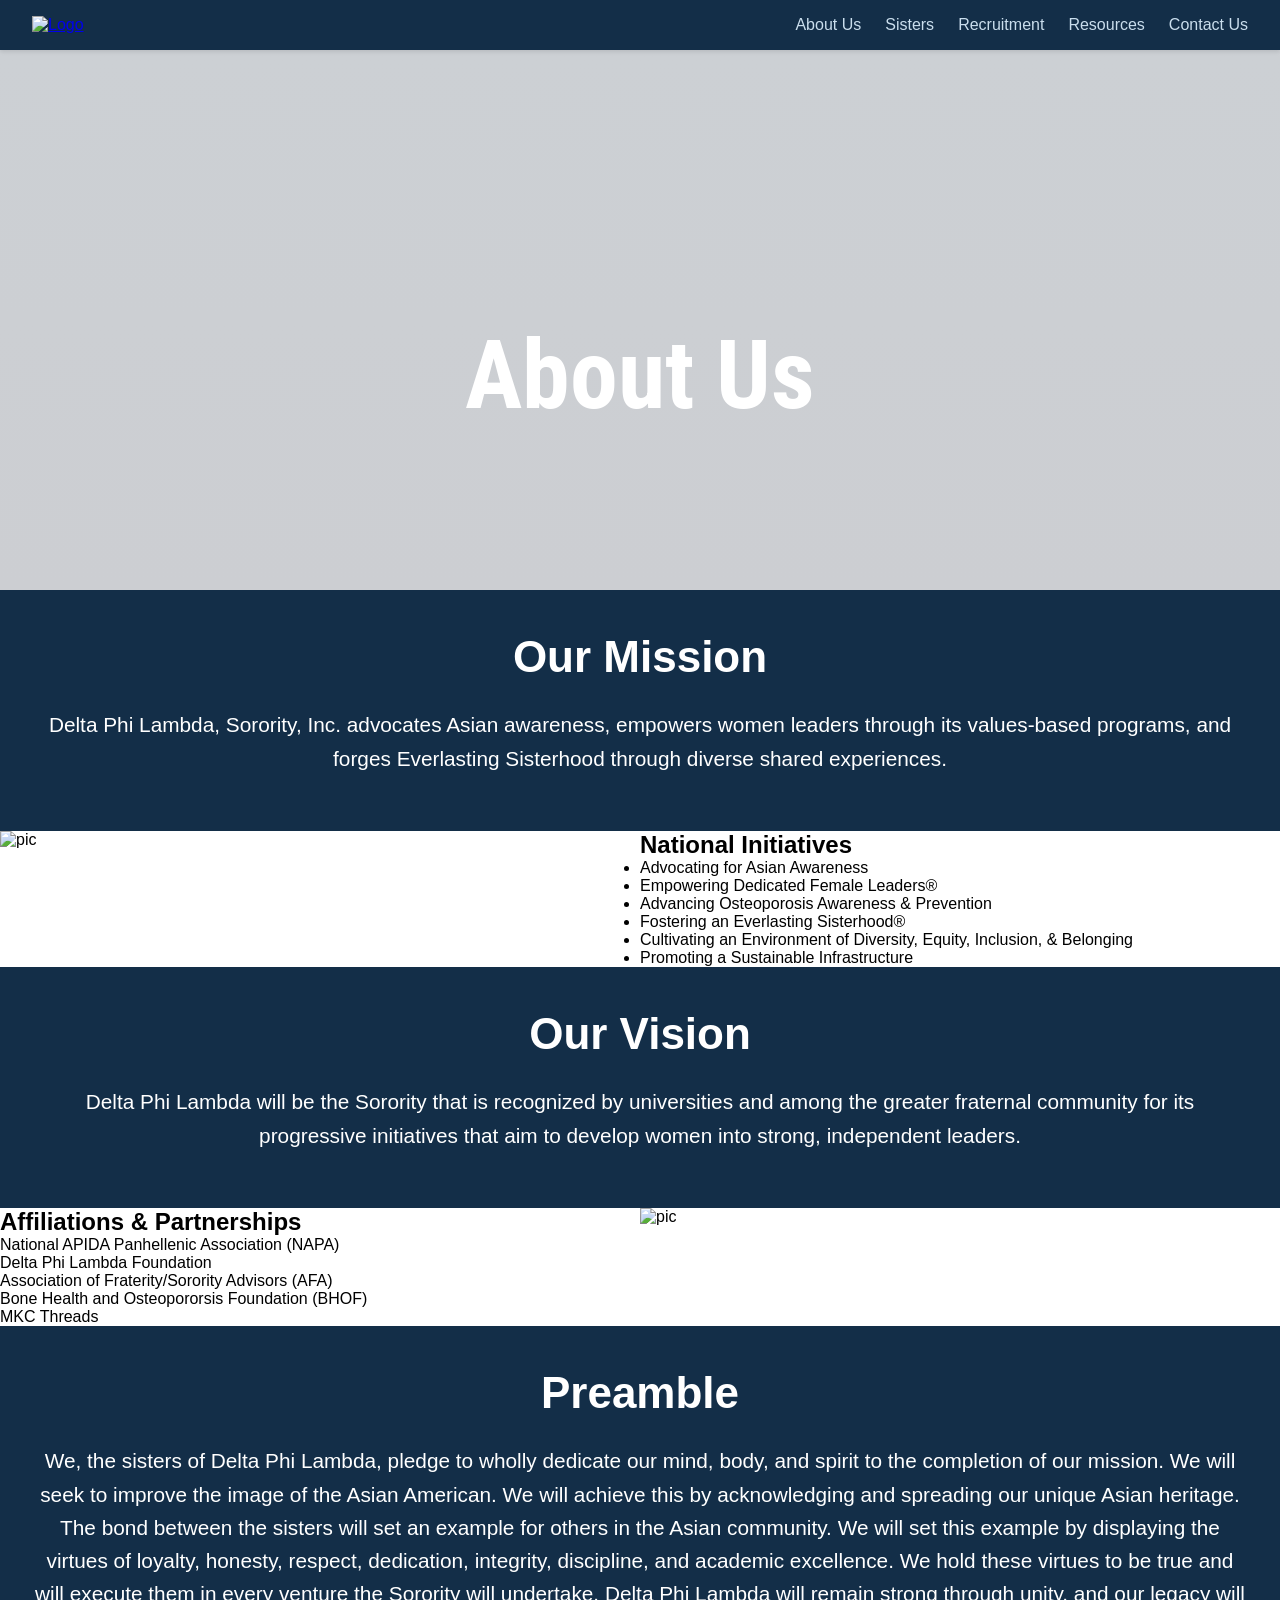
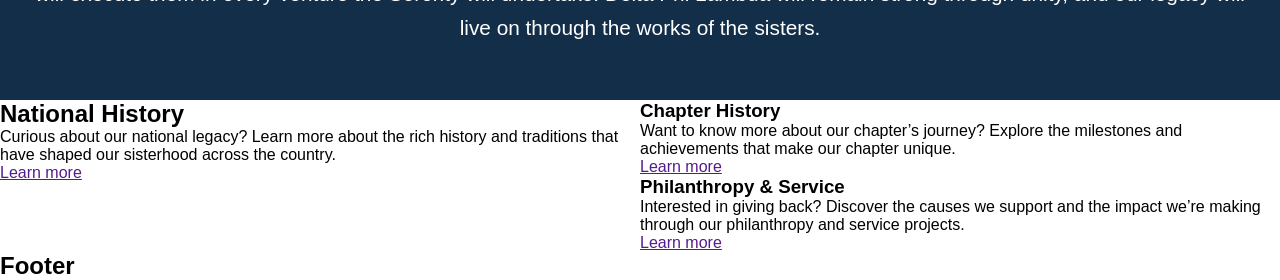
==== about.html @ e619f13b "made a couple changes to homepage and about us" ====
<!DOCTYPE html>
<html lang="en">

<head>
    <meta charset="UTF-8">
    <meta name="viewport" content="width=device-width, initial-scale=1.0">
    <title>OSU Delta Phi Lambda</title>
    <link href="https://fonts.googleapis.com/css2?family=Roboto+Condensed:wght@400;700&display=swap" rel="stylesheet">
    <link rel="stylesheet" href="styles.css">
    <style>
        * {
            box-sizing: border-box;
        }

        body {
            font-family: 'Proxima Nova', sans-serif;
        }

        /* The title image */
        .title-image {
            /* Use "linear-gradient" to add a darken background effect to the image. This will make the text easier to read */
            background-image: linear-gradient(rgba(0, 20, 40, 0.2), rgba(0, 10, 30, 0.2)), url("images/aboutus.JPG");

            /* Set a specific height */
            height: 60%;

            /* Position and center the image to scale nicely on all screens */
            background-position: center 59%;
            /* Move visible area vertically */
            background-repeat: no-repeat;
            background-size: cover;
            position: relative;
        }

        .row {
            display: flex;
        }

        .column {
            flex: 50%;
        }
    </style>
</head>

<body>
    <nav class="navbar">
        <!-- Logo (left side) -->
        <div class="navbar-logo">
            <a href="index.html">
                <img src="images/DFL Logo - Cloudy Blue.png" alt="Logo">
            </a>
        </div>

        <!-- Menu Links (right side) -->
        <div class="navbar-links">
            <a href="about.html">About Us</a>
            <a href="#">Sisters</a>
            <a href="#">Recruitment</a>
            <a href="#">Resources</a>
            <a href="#">Contact Us</a>
        </div>
    </nav>
    <div class="title-image">
        <div class="title-text">
            <h1>
                About Us
            </h1>
        </div>
    </div>
    <div class="main">
        <h1>
            Our Mission
        </h1>
        <p>
            Delta Phi Lambda, Sorority, Inc. advocates Asian awareness, empowers women leaders through its values-based
            programs, and forges Everlasting Sisterhood through diverse shared experiences.
        </p>
    </div>
    <div class="row">
        <div class="column">
            <img src="" alt="pic">
        </div>
        <div class="column">
            <h2>
                National Initiatives
            </h2>
            <ul>
                <li>
                    Advocating for Asian Awareness
                </li>
                <li>
                    Empowering Dedicated Female Leaders®
                </li>
                <li>
                    Advancing Osteoporosis Awareness & Prevention
                </li>
                <li>
                    Fostering an Everlasting Sisterhood®
                </li>
                <li>
                    Cultivating an Environment of Diversity, Equity, Inclusion, & Belonging
                </li>
                <li>
                    Promoting a Sustainable Infrastructure
                </li>
            </ul>
        </div>
    </div>
    <div class="main">
        <h1>
            Our Vision
        </h1>
        <p>
            Delta Phi Lambda will be the Sorority that is recognized by universities and among the greater fraternal
            community for its progressive initiatives that aim to develop women into strong, independent leaders.
        </p>
    </div>
    <div class="row">
        <div class="column">
            <h2>
                Affiliations & Partnerships
            </h2>
            <ul>
                <li>
                    National APIDA Panhellenic Association (NAPA)
                </li>
                <li>
                    Delta Phi Lambda Foundation
                </li>
                <li>
                    Association of Fraterity/Sorority Advisors (AFA)
                </li>
                <li>
                    Bone Health and Osteopororsis Foundation (BHOF)
                </li>
                <li>
                    MKC Threads
                </li>
            </ul>
        </div>
        <div class="column">
            <img src="" alt="pic">
        </div>
    </div>
    <div class="main">
        <h1>
            Preamble
        </h1>
        <p>
            We, the sisters of Delta Phi Lambda, pledge to wholly dedicate our mind, body, and spirit to the completion
            of our mission. We will seek to improve the image of the Asian American. We will achieve this by
            acknowledging and spreading our unique Asian heritage. The bond between the sisters will set an example for
            others in the Asian community. We will set this example by displaying the virtues of loyalty, honesty,
            respect, dedication, integrity, discipline, and academic excellence. We hold these virtues to be true and
            will execute them in every venture the Sorority will undertake. Delta Phi Lambda will remain strong through
            unity, and our legacy will live on through the works of the sisters.
        </p>
    </div>
    <div class="row">
        <div class="column">
            <div class="card">
                <h2>
                    National History
                </h2>
                <p>
                    Curious about our national legacy? Learn more about the rich history and traditions that have shaped
                    our sisterhood across the country.
                </p>
                <a href="">Learn more</a>
            </div>
        </div>
        <div class="column">
            <div class="card">
                <h3>
                    Chapter History
                    </h2>
                    <p>
                        Want to know more about our chapter’s journey? Explore the milestones and achievements that make
                        our chapter unique.
                    </p>
                    <a href="">Learn more</a>
            </div>
            <div class="card">
                <h3>
                    Philanthropy & Service
                </h3>
                <p>
                    Interested in giving back? Discover the causes we support and the impact we’re making through our
                    philanthropy and service projects.
                </p>
                <a href="">Learn more</a>
            </div>
        </div>
    </div>
    <div class="footer">
        <h2>Footer</h2>
    </div>
</body>

</html>
---- styles.css ----
/* Basic Reset */
* {
    margin: 0;
    padding: 0;
    box-sizing: border-box;
}

/* Navbar Styling */
.navbar {
    display: flex;
    justify-content: space-between;
    /* Pushes logo left, links right */
    align-items: center;
    padding: 1rem 2rem;
    background: #132E48;
    box-shadow: 0 2px 4px rgba(0, 0, 0, 0.1);
}

/* Logo Styling */
.navbar-logo img {
    height: 40px;
    /* Adjust as needed */
    width: auto;
}

/* Menu Links Styling */
.navbar-links {
    display: flex;
    gap: 1.5rem;
    /* Space between links */
}

.navbar-links a {
    text-decoration: none;
    color: #CADEED;
    font-weight: 500;
    transition: color 0.3s;
}

.navbar-links a:hover {
    color: #FFFFFF;
    /* Change to your brand color */
}

.main {
    text-align: center;
    /* Centers all inline content (text, images, etc.) */
    background-color: #132E48;
    /* Light gray background (change to any color) */
    color: #FFFFFF;
    /* Dark gray text color */
    font-family: 'Proxima Nova', sans-serif;
    /* Match your body font */
    font-size: 1.1rem;
    /* Base font size (approx 17.6px) */
    padding: 2rem;
    /* Add some spacing inside the div */
    line-height: 1.6;
    /* Better readability */
}

/* Style headings inside .main */
.main h1 {
    font-size: 2.75rem;
    /* Larger heading */
    color: #FFFFFF;
    /* Dark blue heading color */
    margin-bottom: 1rem;
    /* Space below heading */
}

/* Style paragraphs */
.main p {
    font-size: 1.3rem;
    margin-bottom: 1.5rem;
    /* Space between paragraphs */
}

body,
html {
    height: 100%;
}

/* Place text in the middle of the image */
.title-text {
    text-align: center;
    position: absolute;
    top: 61%;
    left: 50%;
    transform: translate(-50%, -50%);
    color: white;
    font-family: 'Roboto Condensed', 'Proxima Nova', sans-serif;
}

.title-text h1 {
    font-size: 6rem;
    /* 56px */
    margin-bottom: 0.5rem;
    font-weight: 700;
    /* Bold */
}
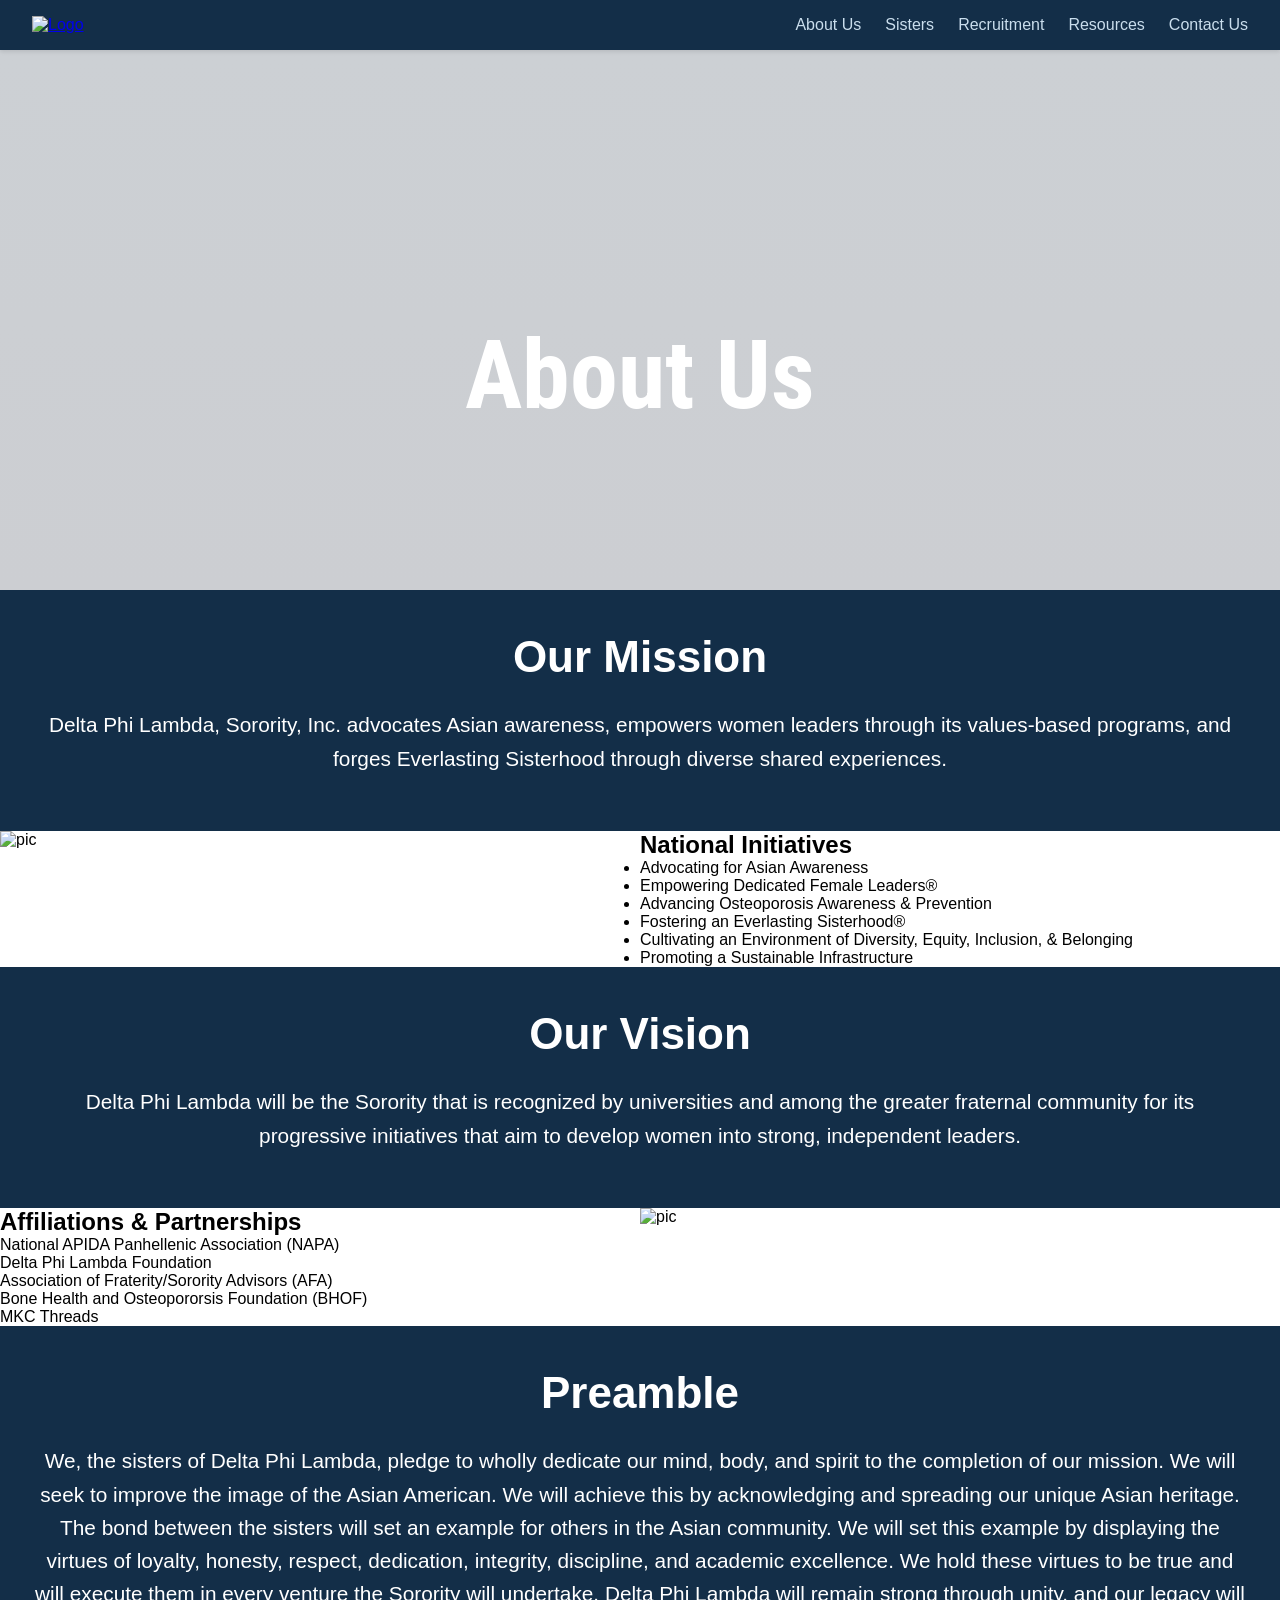
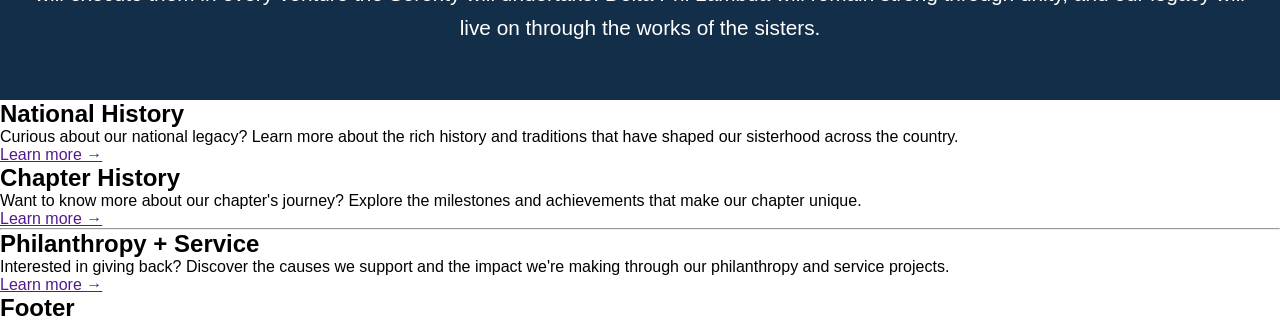
==== commit 73899502: "messed with styling the card...didn't work ;-;" ====
--- a/about.html
+++ b/about.html
@@ -14,19 +14,15 @@
 
         body {
             font-family: 'Proxima Nova', sans-serif;
+            margin: 0;
+            padding: 0;
         }
 
         /* The title image */
         .title-image {
-            /* Use "linear-gradient" to add a darken background effect to the image. This will make the text easier to read */
             background-image: linear-gradient(rgba(0, 20, 40, 0.2), rgba(0, 10, 30, 0.2)), url("images/aboutus.JPG");
-
-            /* Set a specific height */
             height: 60%;
-
-            /* Position and center the image to scale nicely on all screens */
             background-position: center 59%;
-            /* Move visible area vertically */
             background-repeat: no-repeat;
             background-size: cover;
             position: relative;
@@ -156,39 +152,33 @@
             unity, and our legacy will live on through the works of the sisters.
         </p>
     </div>
-    <div class="row">
-        <div class="column">
-            <div class="card">
-                <h2>
-                    National History
-                </h2>
-                <p>
-                    Curious about our national legacy? Learn more about the rich history and traditions that have shaped
-                    our sisterhood across the country.
-                </p>
-                <a href="">Learn more</a>
+    <div class="card-container">
+        <div class="card-row">
+            <div class="card-column">
+                <div class="card">
+                    <h2>National History</h2>
+                    <p>Curious about our national legacy? Learn more about the rich history and traditions that have
+                        shaped our sisterhood across the country.</p>
+                    <a href="">Learn more →</a>
+                </div>
             </div>
-        </div>
-        <div class="column">
-            <div class="card">
-                <h3>
-                    Chapter History
-                    </h2>
-                    <p>
-                        Want to know more about our chapter’s journey? Explore the milestones and achievements that make
-                        our chapter unique.
-                    </p>
-                    <a href="">Learn more</a>
-            </div>
-            <div class="card">
-                <h3>
-                    Philanthropy & Service
-                </h3>
-                <p>
-                    Interested in giving back? Discover the causes we support and the impact we’re making through our
-                    philanthropy and service projects.
-                </p>
-                <a href="">Learn more</a>
+
+            <div class="card-column">
+                <div class="card">
+                    <h2>Chapter History</h2>
+                    <p>Want to know more about our chapter's journey? Explore the milestones and achievements that make
+                        our chapter unique.</p>
+                    <a href="">Learn more →</a>
+                </div>
+
+                <hr class="card-hr">
+
+                <div class="card">
+                    <h2>Philanthropy + Service</h2>
+                    <p>Interested in giving back? Discover the causes we support and the impact we're making through our
+                        philanthropy and service projects.</p>
+                    <a href="">Learn more →</a>
+                </div>
             </div>
         </div>
     </div>
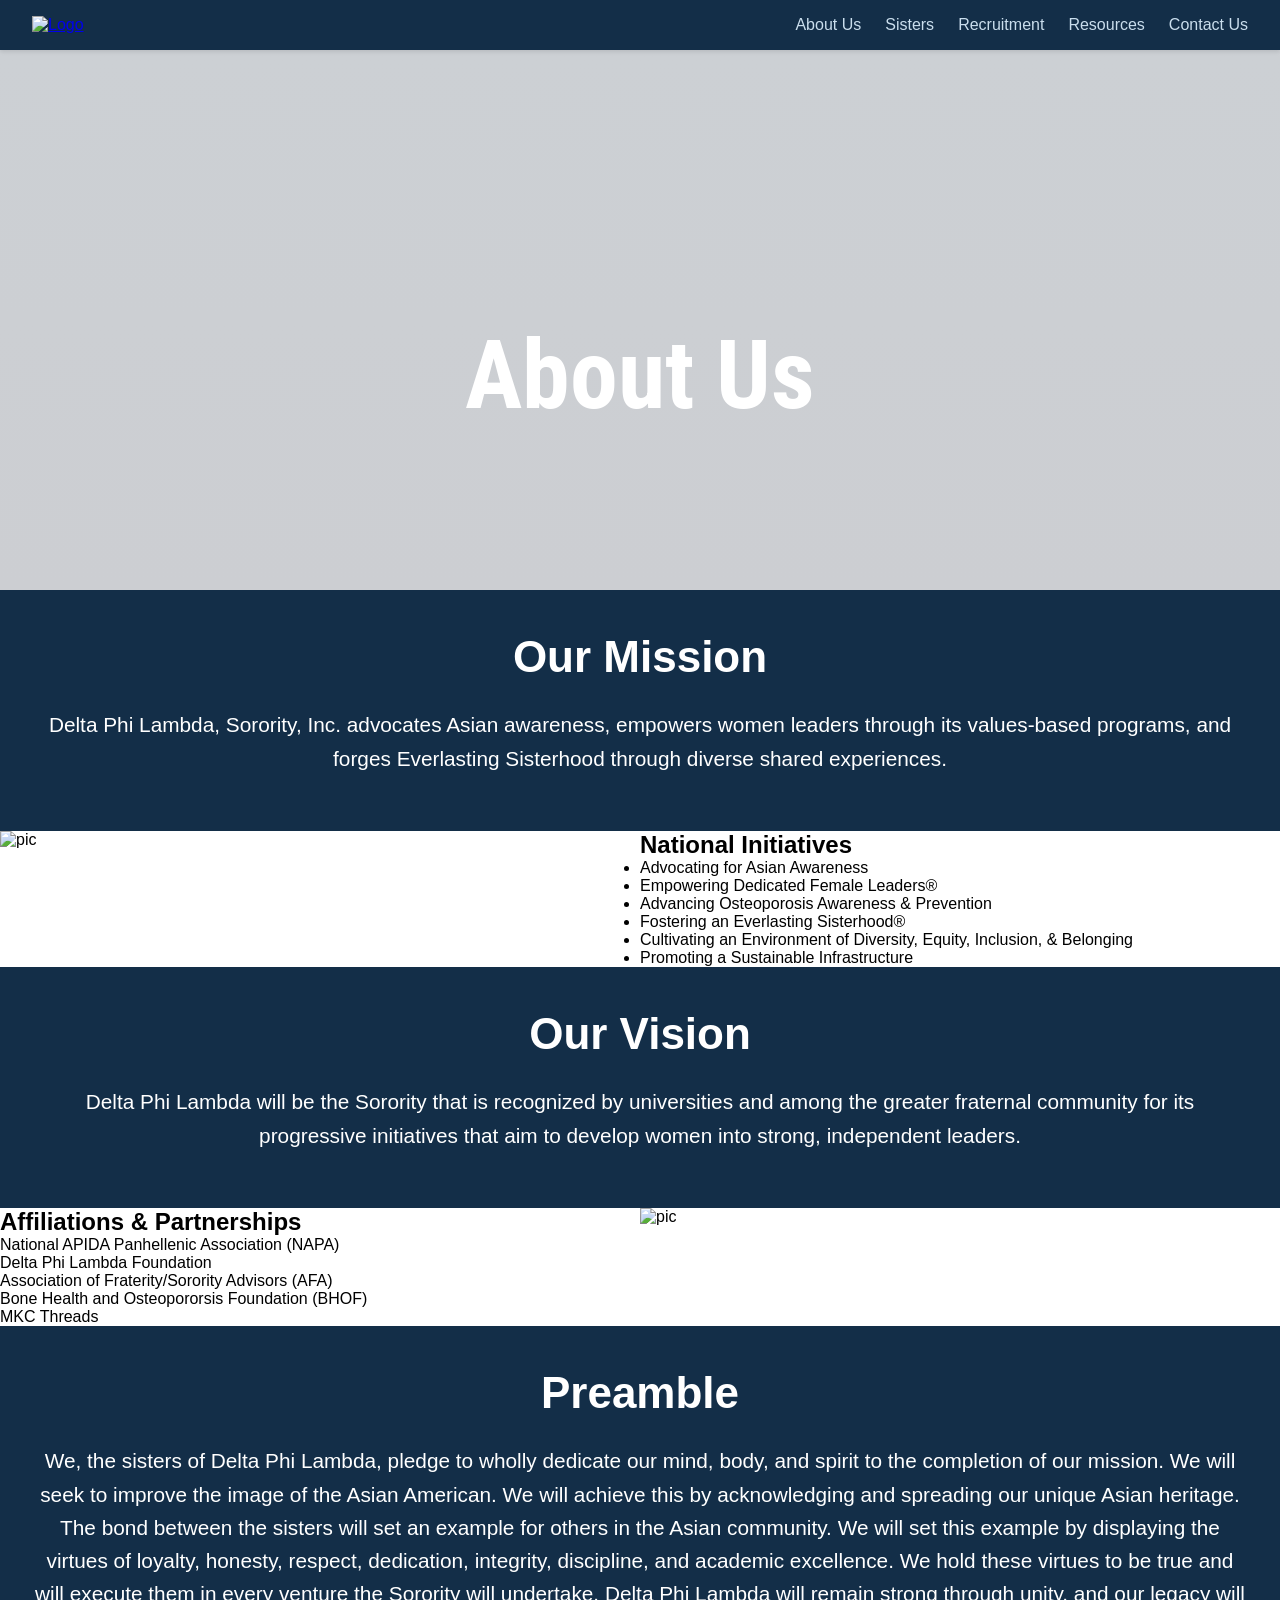
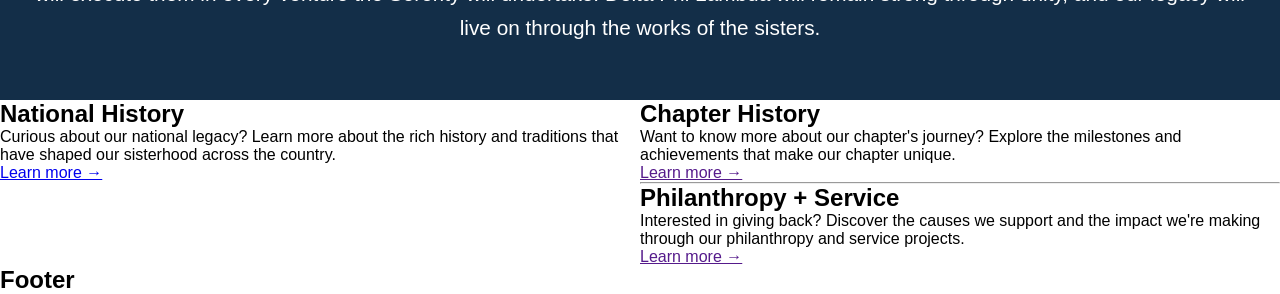
==== commit dc7941d9: "edited pages" ====
--- a/about.html
+++ b/about.html
@@ -35,10 +35,19 @@
         .column {
             flex: 50%;
         }
+
+        .card-row {
+            display: flex;
+        }
+
+        .card-column{
+            flex: 50%;
+        }
     </style>
 </head>
 
 <body>
+    <!-- NAV BAR: DOESN'T CHANGE -->
     <nav class="navbar">
         <!-- Logo (left side) -->
         <div class="navbar-logo">
@@ -56,6 +65,7 @@
             <a href="#">Contact Us</a>
         </div>
     </nav>
+
     <div class="title-image">
         <div class="title-text">
             <h1>
@@ -159,7 +169,7 @@
                     <h2>National History</h2>
                     <p>Curious about our national legacy? Learn more about the rich history and traditions that have
                         shaped our sisterhood across the country.</p>
-                    <a href="">Learn more →</a>
+                    <a href="national.html">Learn more →</a>
                 </div>
             </div>
 
